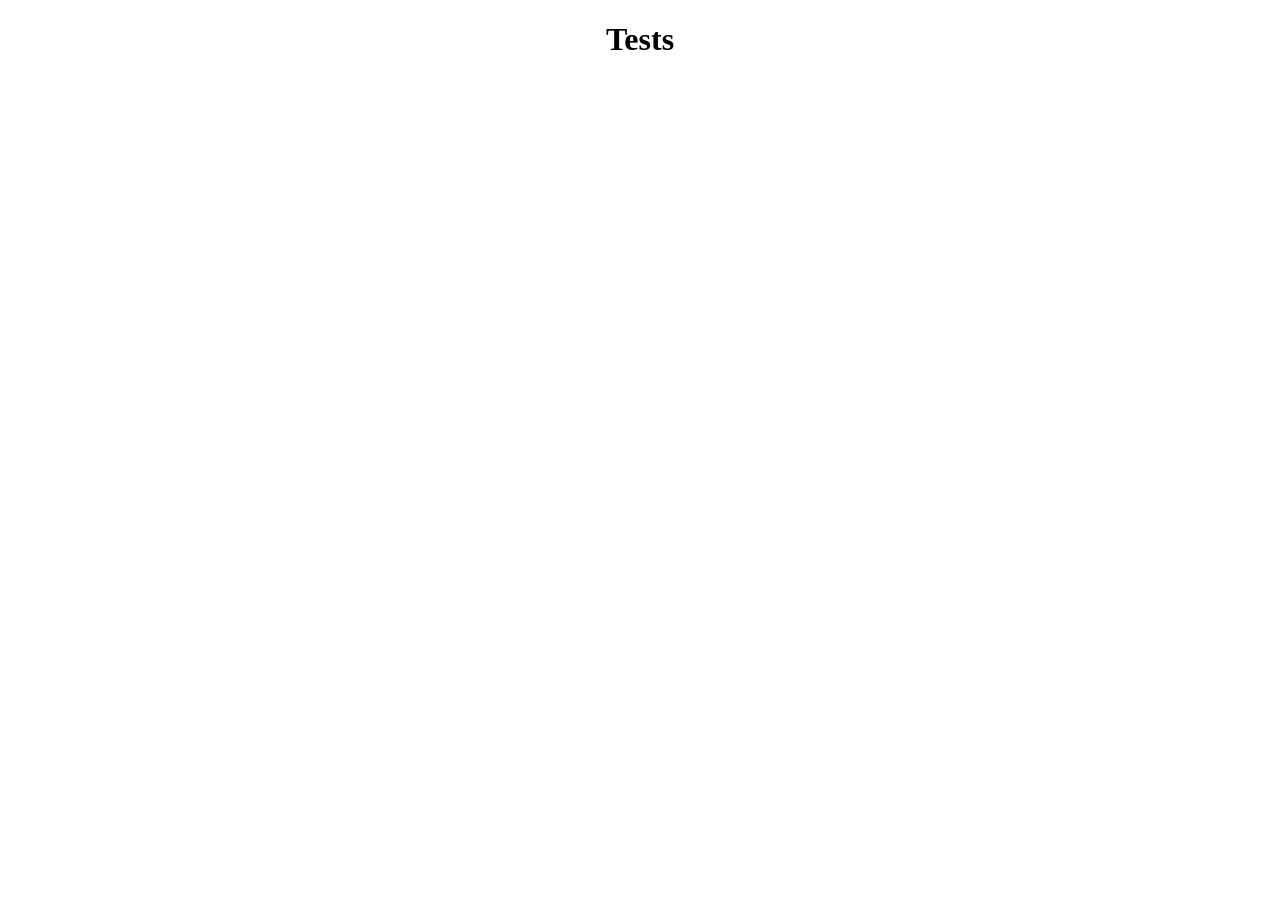
==== tests.html @ 85a2c6c7 "env setup" ====
<!DOCTYPE html>

<html>
  <head>
    <!-- Meta -->
    <meta charset="utf-8" />
    <title>Tests</title>

    <!-- Style -->
    <link rel="stylesheet" href="./css/test.css" />
    <link rel="stylesheet" href="./css/monkey-test.css" />

    <!-- Test Library -->
    <script src="./tests/monkeyTest/assert.js"></script>
    <script src="./tests/monkeyTest/output.js"></script>
  </head>
  <body>

    <center>
      <h1>Tests</h1>
    </center>

    <div class="page">
      <script src="./tests/unit-tests.js"></script>
    </div>

  </body>
</html>
---- css/test.css ----
.page {
  width: 450px;
  padding: 0px;
  margin-left: auto;
  margin-right: auto;
}

div.output {
  color: blue;
  width: 400px;
  display: inline-block;
}

span.output{
  width: auto;
}
---- css/monkey-test.css ----
.monkey-define {
  color: blue;
  font-weight: bold;
}

.monkey-expect {
  color: red;
}
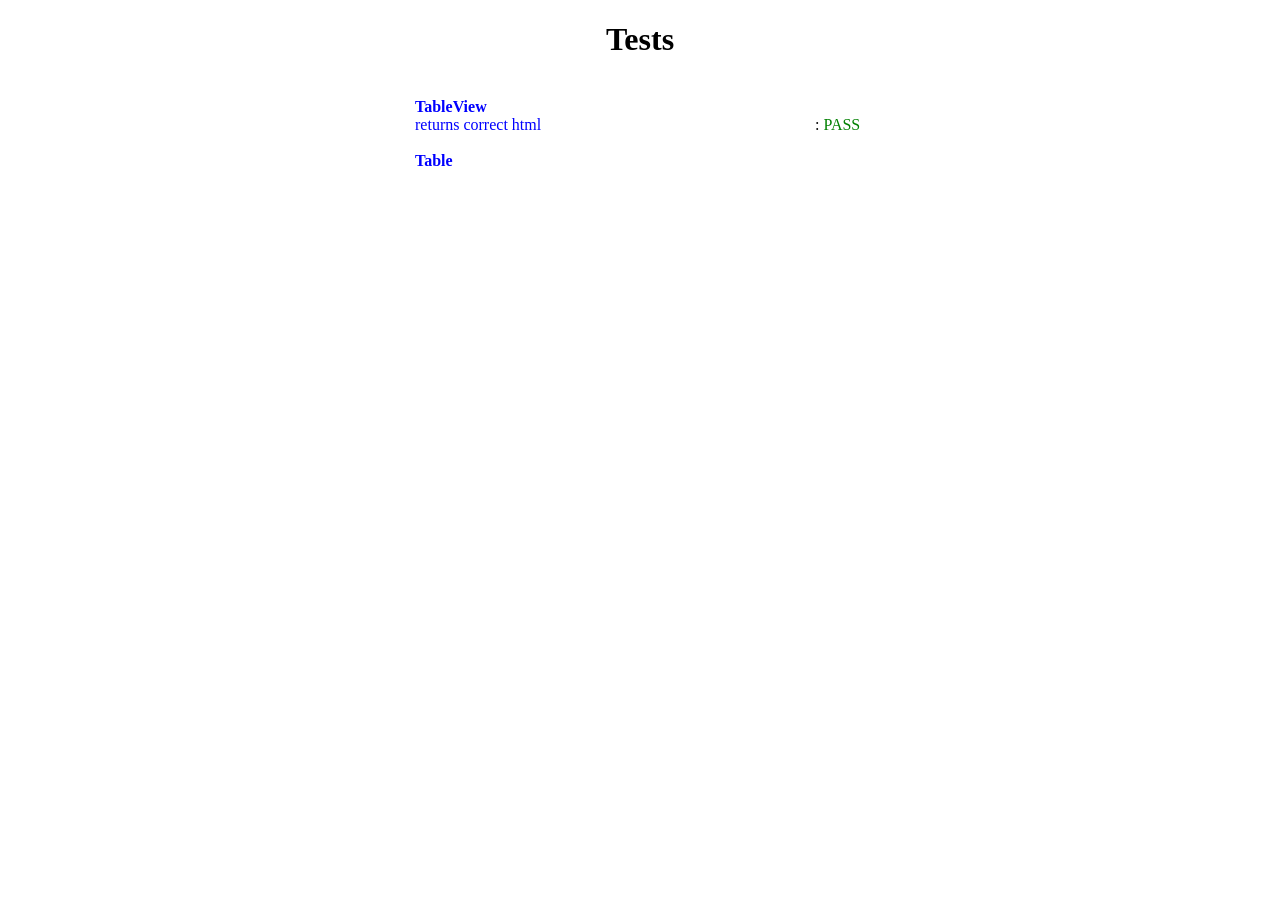
==== commit 35896f88: "table, table-view and tests" ====
--- a/tests.html
+++ b/tests.html
@@ -5,13 +5,14 @@
     <!-- Meta -->
     <meta charset="utf-8" />
     <title>Tests</title>
+    <script src="https://ajax.googleapis.com/ajax/libs/jquery/3.2.1/jquery.min.js"></script>
 
     <!-- Style -->
     <link rel="stylesheet" href="./css/test.css" />
     <link rel="stylesheet" href="./css/monkey-test.css" />
 
     <!-- Test Library -->
-    <script src="./tests/monkeyTest/assert.js"></script>
+    <script src="./tests/monkeyTest/test.js"></script>
     <script src="./tests/monkeyTest/output.js"></script>
   </head>
   <body>
@@ -21,6 +22,10 @@
     </center>
 
     <div class="page">
+      <script src="./js/query.js"></script>
+      <script src="./js/table.js"></script>
+      <script src="./js/table-view.js"></script>
+
       <script src="./tests/unit-tests.js"></script>
     </div>
 
